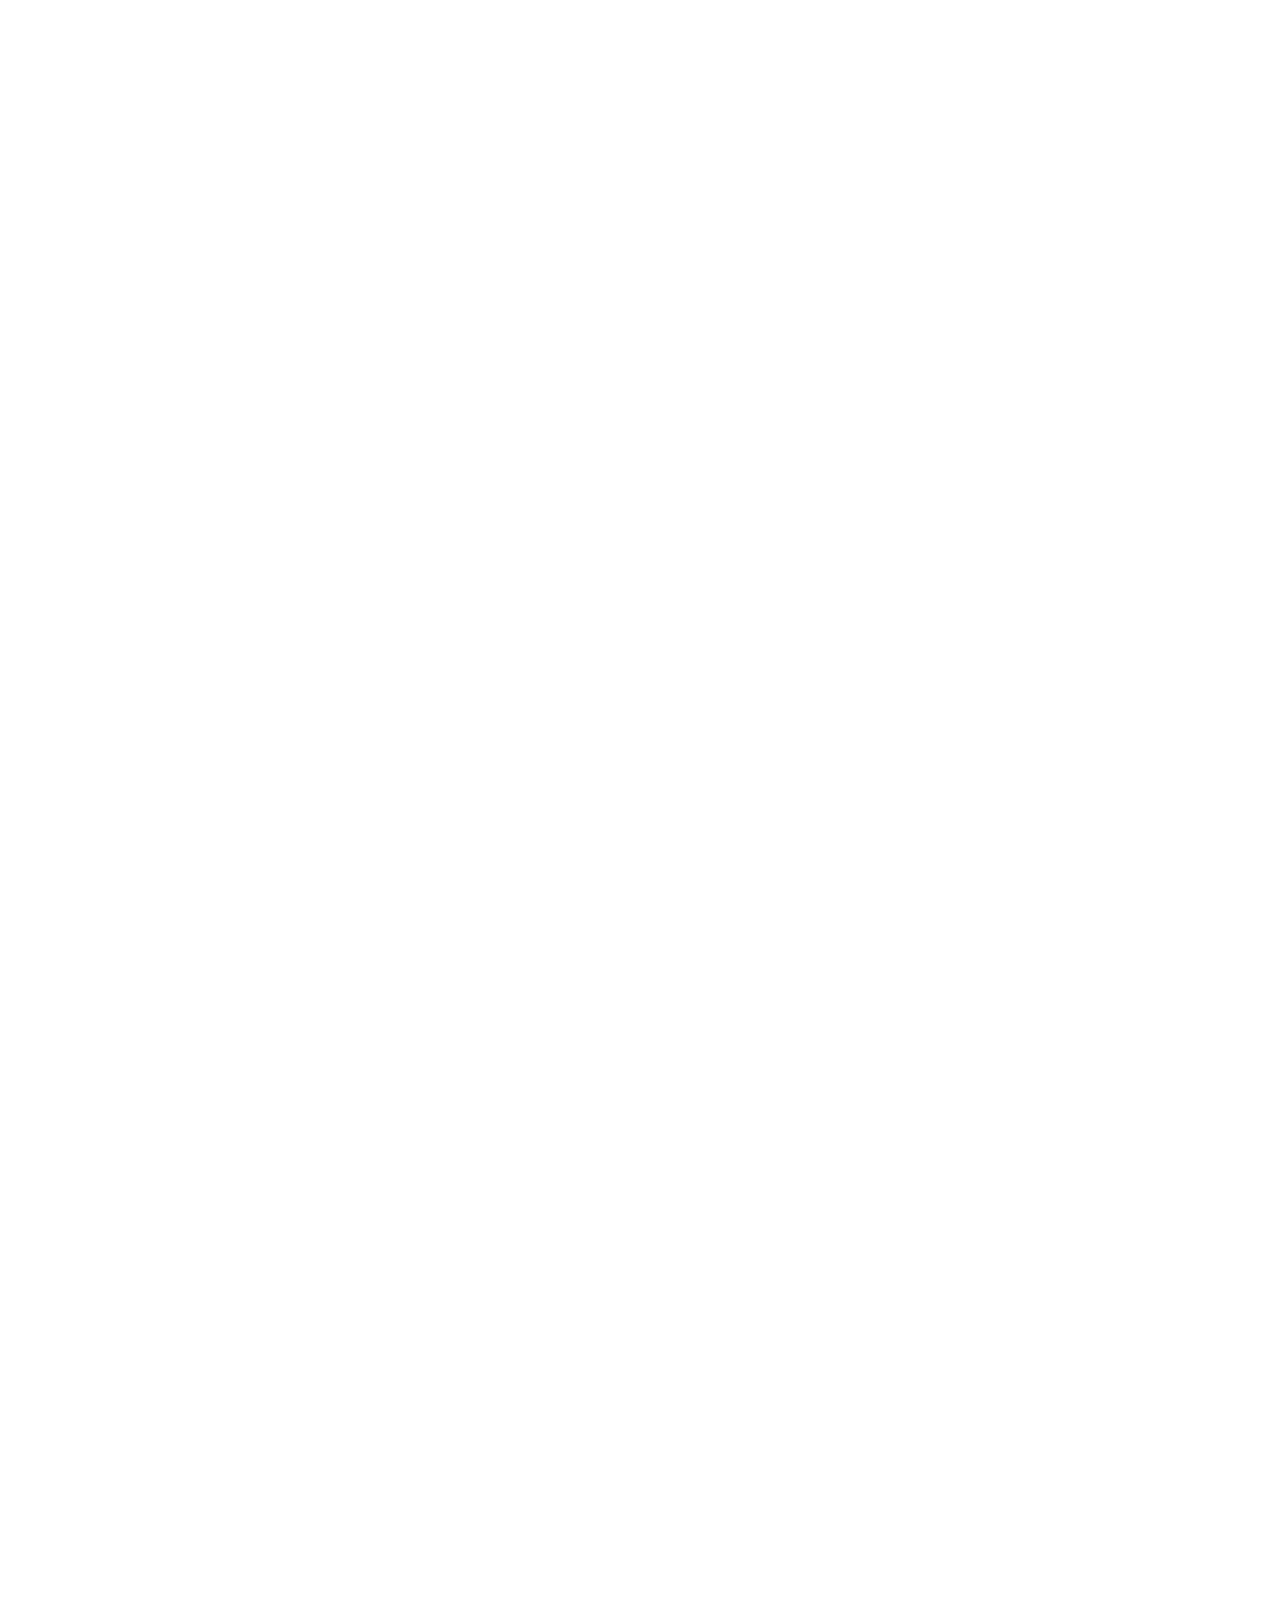
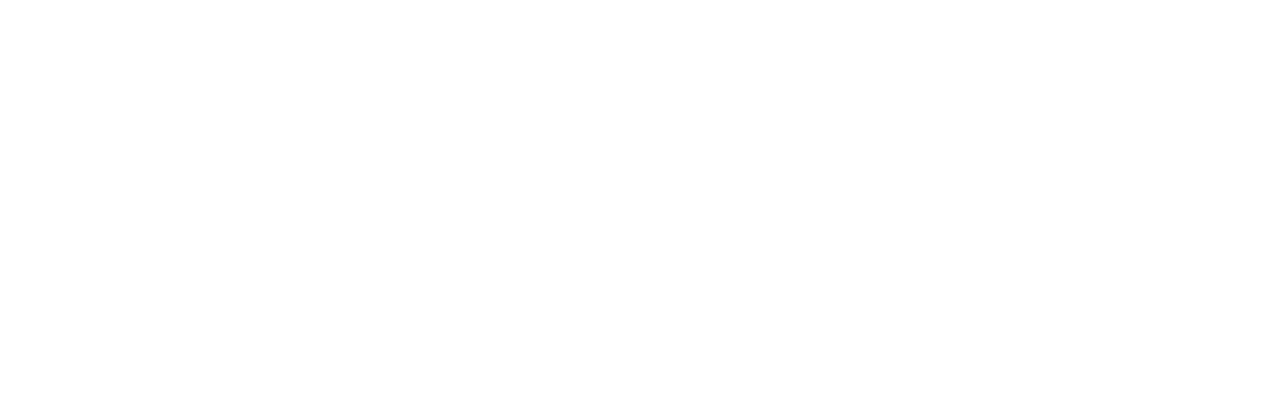
==== html/scroll.html @ f2e7f0e9 "スクロールアプリの実装" ====
<!DOCTYPE html>
<html lang="ja">
<head>
  <meta charset="UTF-8">
  <title>scroll</title>
  <link rel="stylesheet" href="/css/scroll.css">
</head>
<body>
  <div class="content"></div>
  <button type="button" class="moveToTop">上に戻る</button>

  <script src="/js/scroll.js"></script>
</body>
</html>
---- css/scroll.css ----
.content {
  height: 2000px;
}

.moveToTop {
  position: fixed;
  bottom: 20px;
  right: 20px;
  display: none;
}
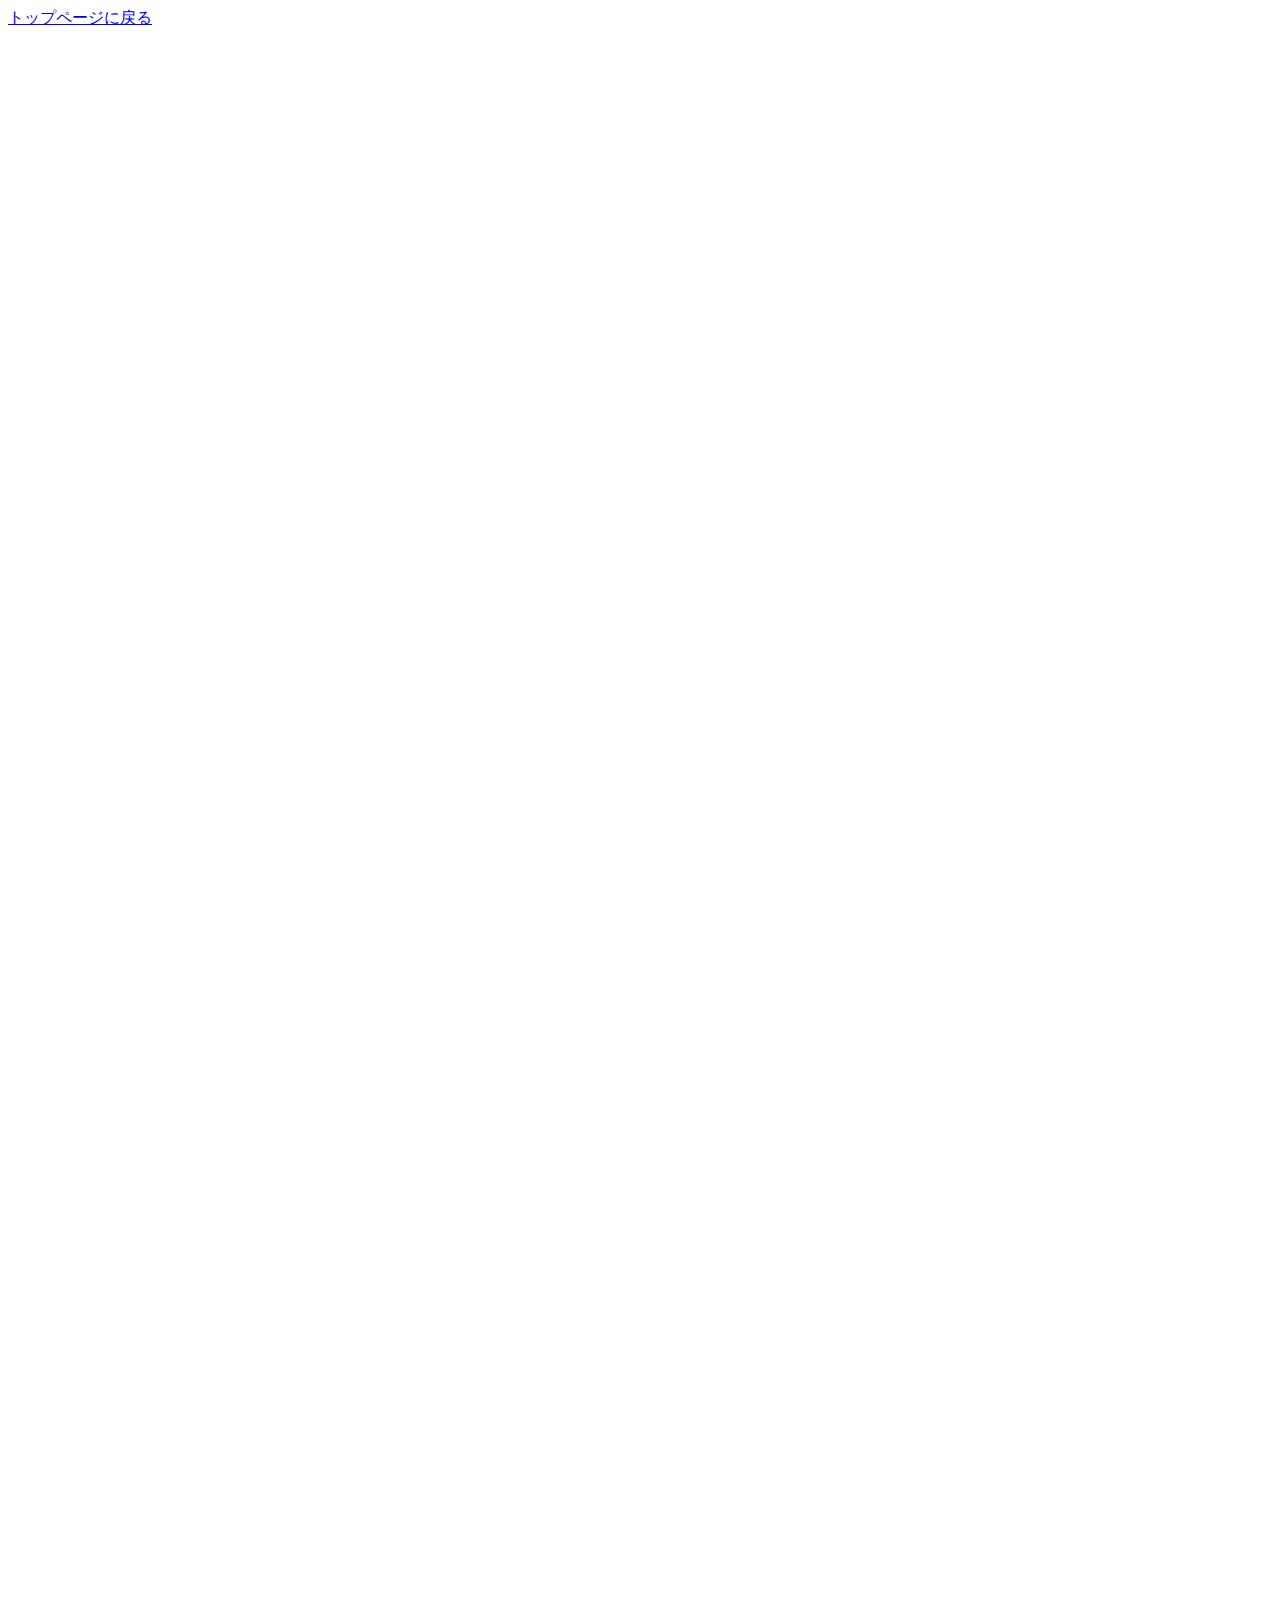
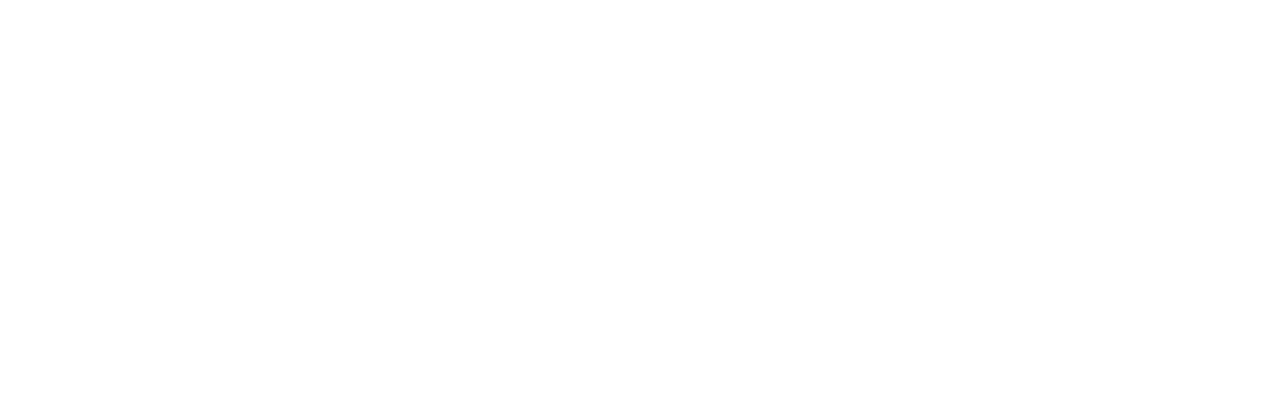
==== commit 6670cb71: "簡易メモアプリケーションの実装" ====
--- a/html/scroll.html
+++ b/html/scroll.html
@@ -6,7 +6,9 @@
   <link rel="stylesheet" href="/css/scroll.css">
 </head>
 <body>
-  <div class="content"></div>
+  <div class="content">
+    <a href="index.html">トップページに戻る</a>
+  </div>
   <button type="button" class="moveToTop">上に戻る</button>
 
   <script src="/js/scroll.js"></script>
